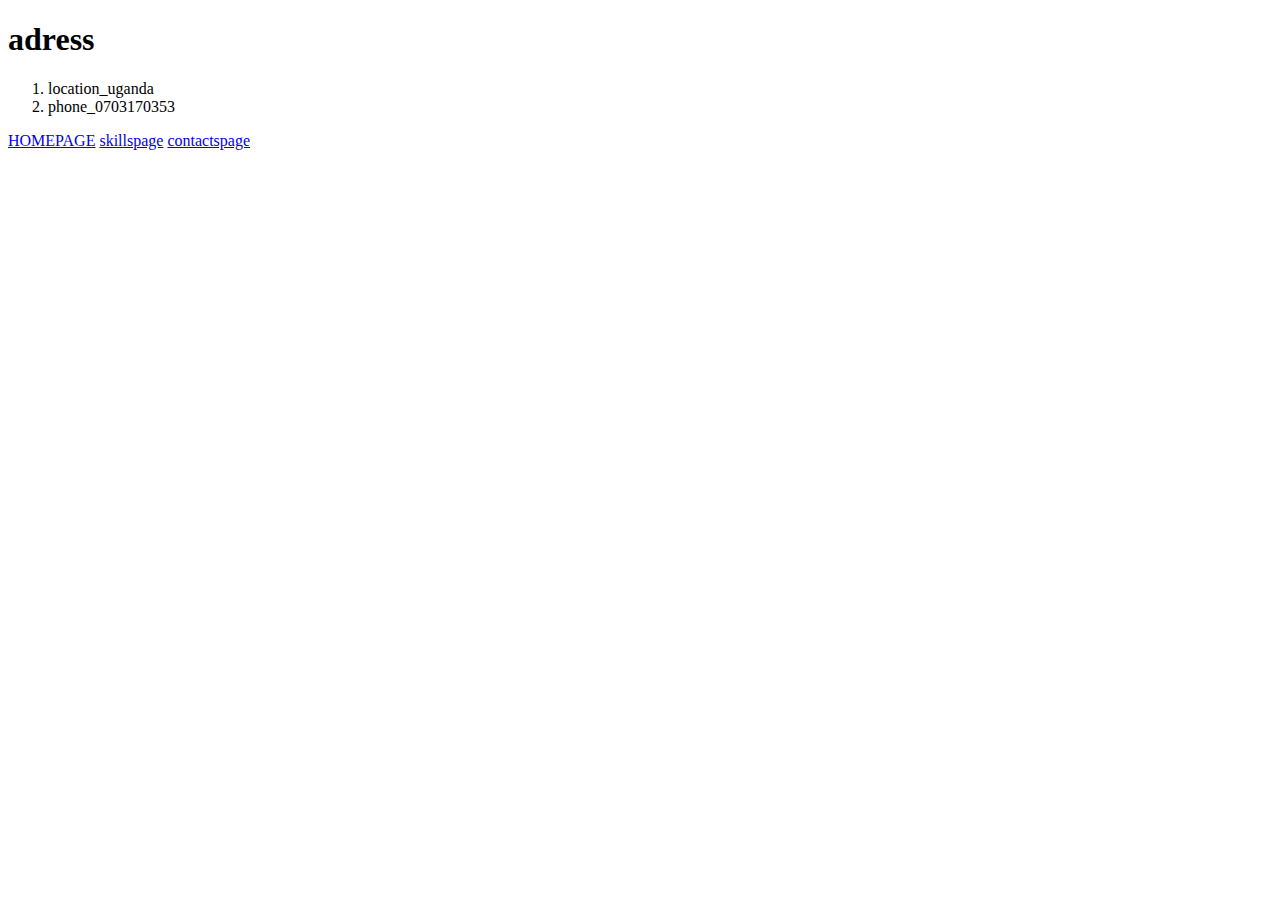
==== contacts.html @ c8e131ff "Create index.html" ====
<!DOCTYPE html>
<html lang="en">
<head>
    <meta charset="UTF-8">
    <meta name="viewport" content="width=device-width, initial-scale=1.0">
    <title>contacts</title>
</head>
<body>
    <h1>adress</h1>
<ol>
    <li>location_uganda</li>
    <li>phone_0703170353</li>
</ol>
<a href="index.html">HOMEPAGE</a>
<a href="skills.html">skillspage</a>
<a href="contacts.html">contactspage</a>
</body>
</html>
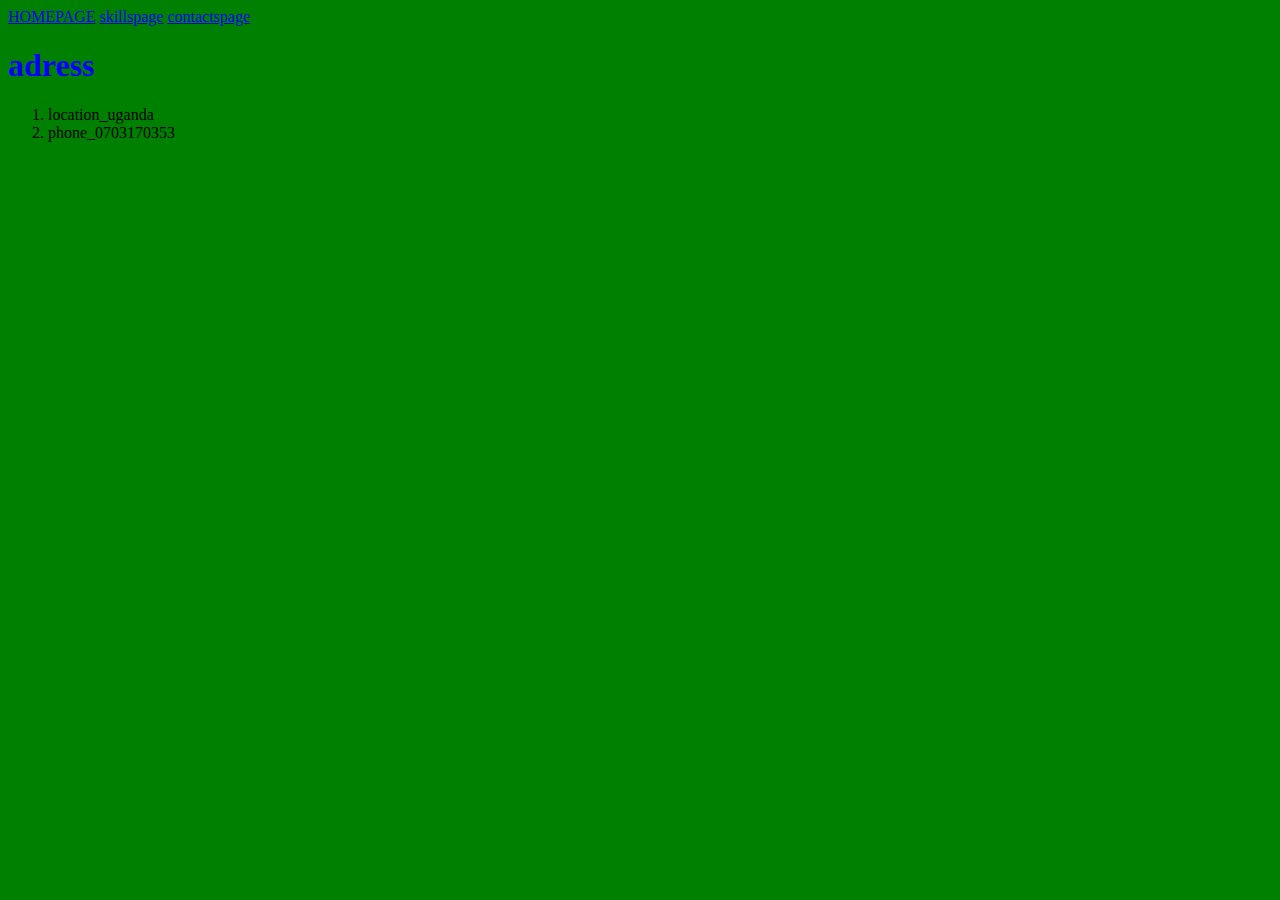
==== commit 28b2ac5a: "Update contacts.html" ====
--- a/contacts.html
+++ b/contacts.html
@@ -4,6 +4,20 @@
     <meta charset="UTF-8">
     <meta name="viewport" content="width=device-width, initial-scale=1.0">
     <title>contacts</title>
+    <a href="index.html">HOMEPAGE</a>
+    <a href="skills.html">skillspage</a>
+    <a href="contacts.html">contactspage</a>
+    <style>
+        body{
+            background-color: green;
+        }
+        h1{
+            color: blue;
+        }
+        p{
+            font-size: 30px;
+        }
+    </style>
 </head>
 <body>
     <h1>adress</h1>
@@ -11,8 +25,5 @@
     <li>location_uganda</li>
     <li>phone_0703170353</li>
 </ol>
-<a href="index.html">HOMEPAGE</a>
-<a href="skills.html">skillspage</a>
-<a href="contacts.html">contactspage</a>
 </body>
 </html>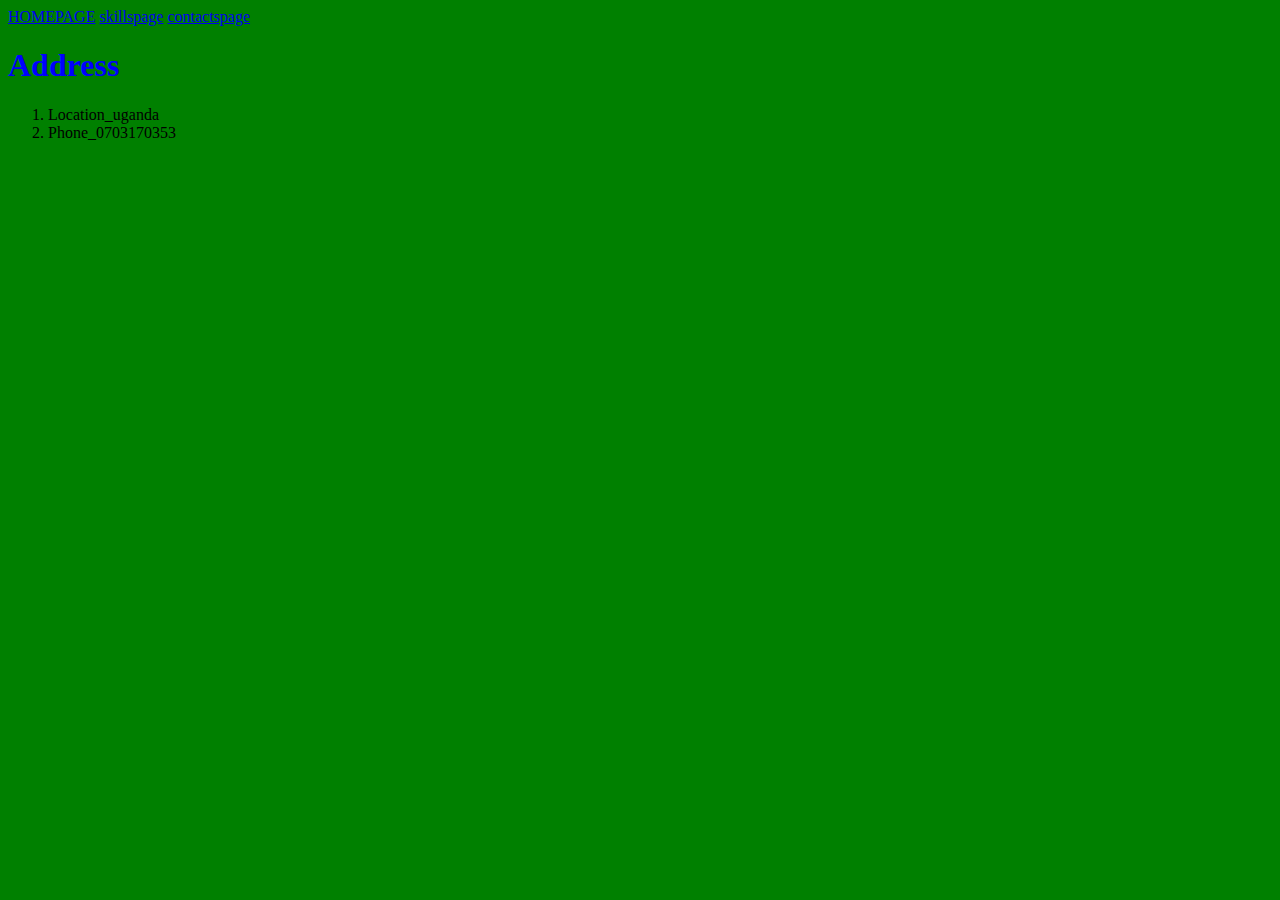
==== commit 193e83bd: "Update contacts.html" ====
--- a/contacts.html
+++ b/contacts.html
@@ -20,10 +20,10 @@
     </style>
 </head>
 <body>
-    <h1>adress</h1>
+    <h1>Address</h1>
 <ol>
-    <li>location_uganda</li>
-    <li>phone_0703170353</li>
+    <li>Location_uganda</li>
+    <li>Phone_0703170353</li>
 </ol>
 </body>
 </html>